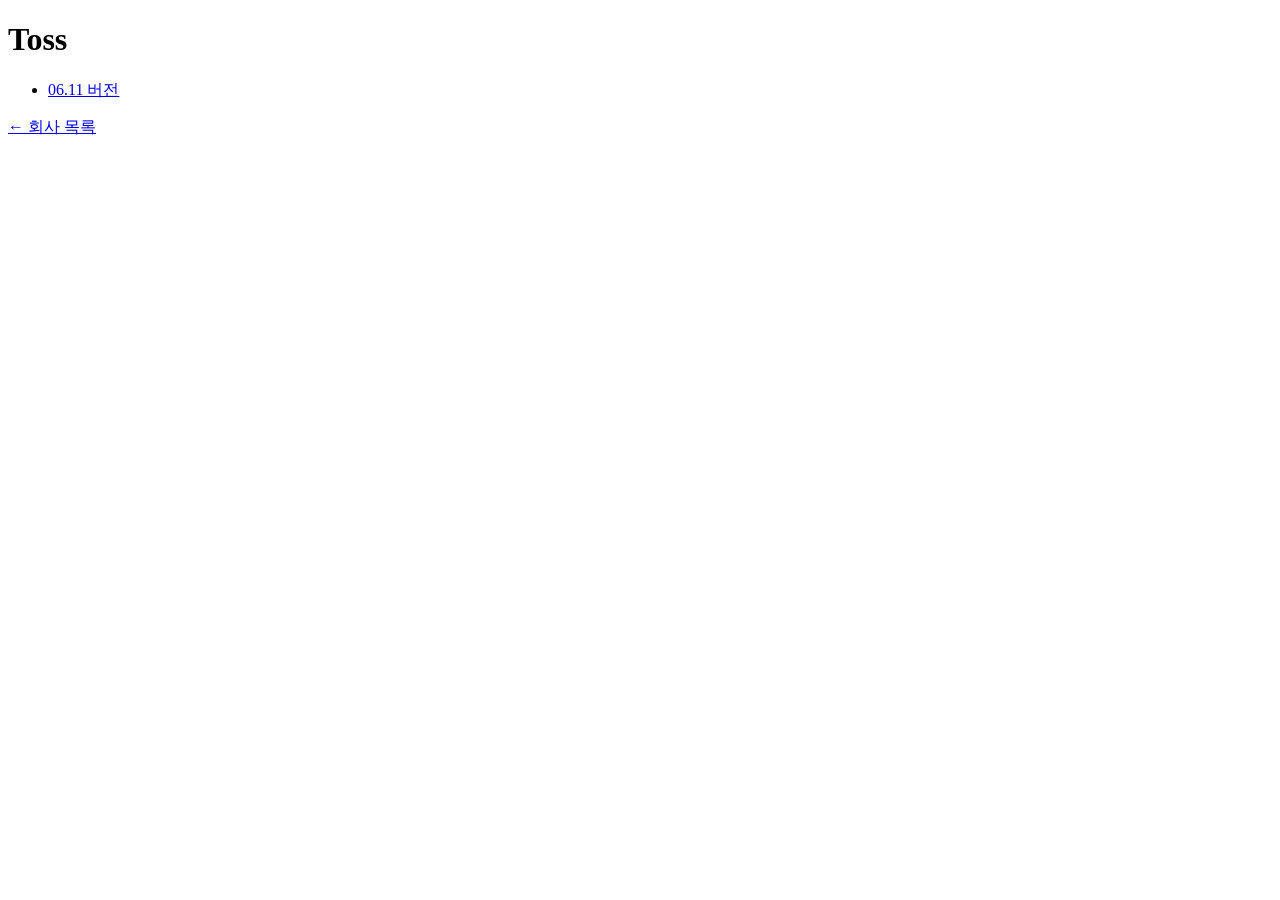
==== toss/index.html @ 61914d2b "이력서 접근 라우팅 설계 및 구현" ====
<!DOCTYPE html>
<html lang="ko">
<head>
    <meta charset="UTF-8">
    <meta name="viewport" content="width=device-width, initial-scale=1.0">
    <title>Toss</title>
</head>
<body>
<h1>Toss</h1>
<ul>
    <li><a href="./06.11/resume/">06.11 버전</a></li>
</ul>
<p><a href="../">← 회사 목록</a></p>
</body>
</html>
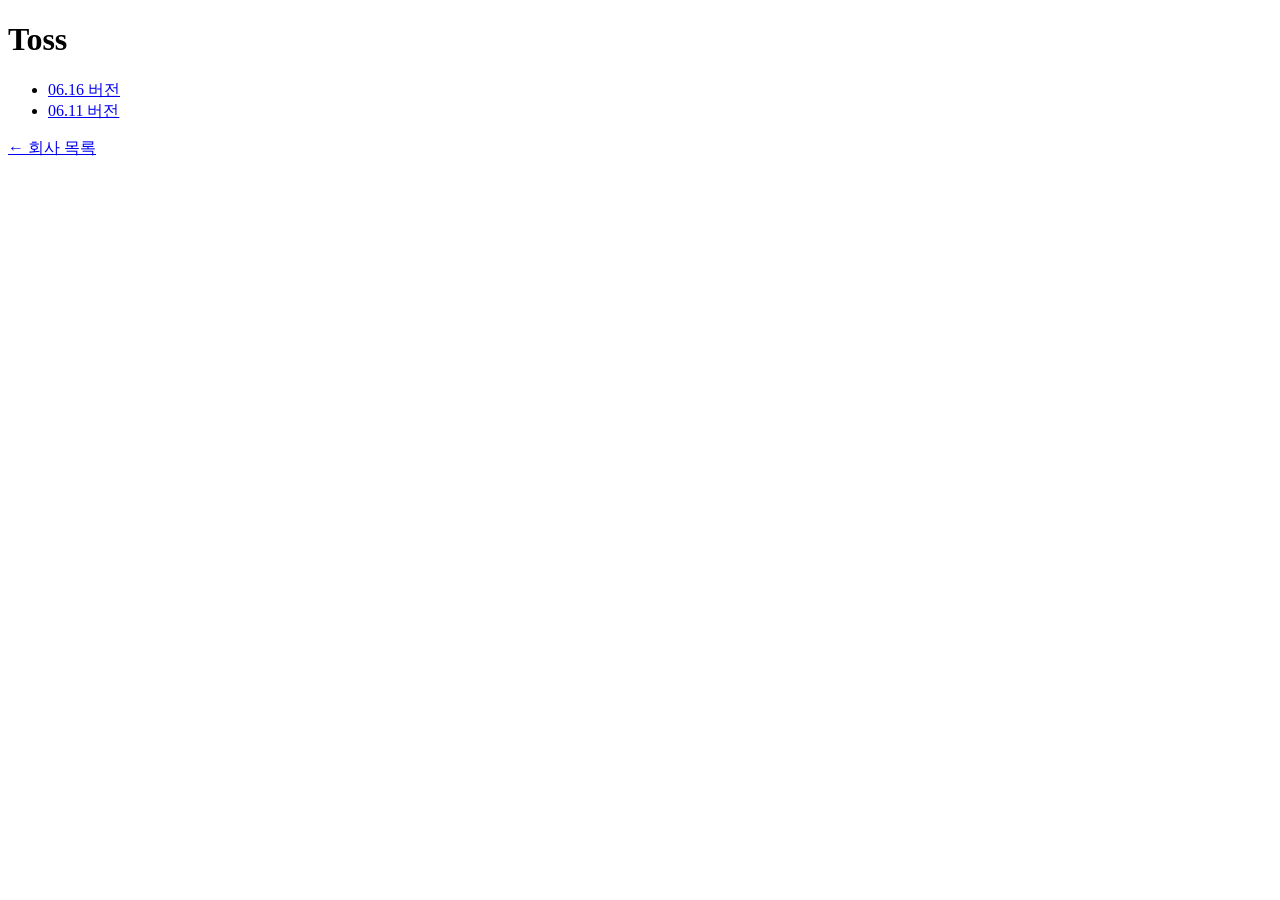
==== commit 6df4dbae: "Toss 06.16" ====
--- a/toss/index.html
+++ b/toss/index.html
@@ -8,7 +8,8 @@
 <body>
 <h1>Toss</h1>
 <ul>
-    <li><a href="./06.11/resume/">06.11 버전</a></li>
+    <li><a href="./06.16/">06.16 버전</a></li>
+    <li><a href="./06.11/">06.11 버전</a></li>
 </ul>
 <p><a href="../">← 회사 목록</a></p>
 </body>
